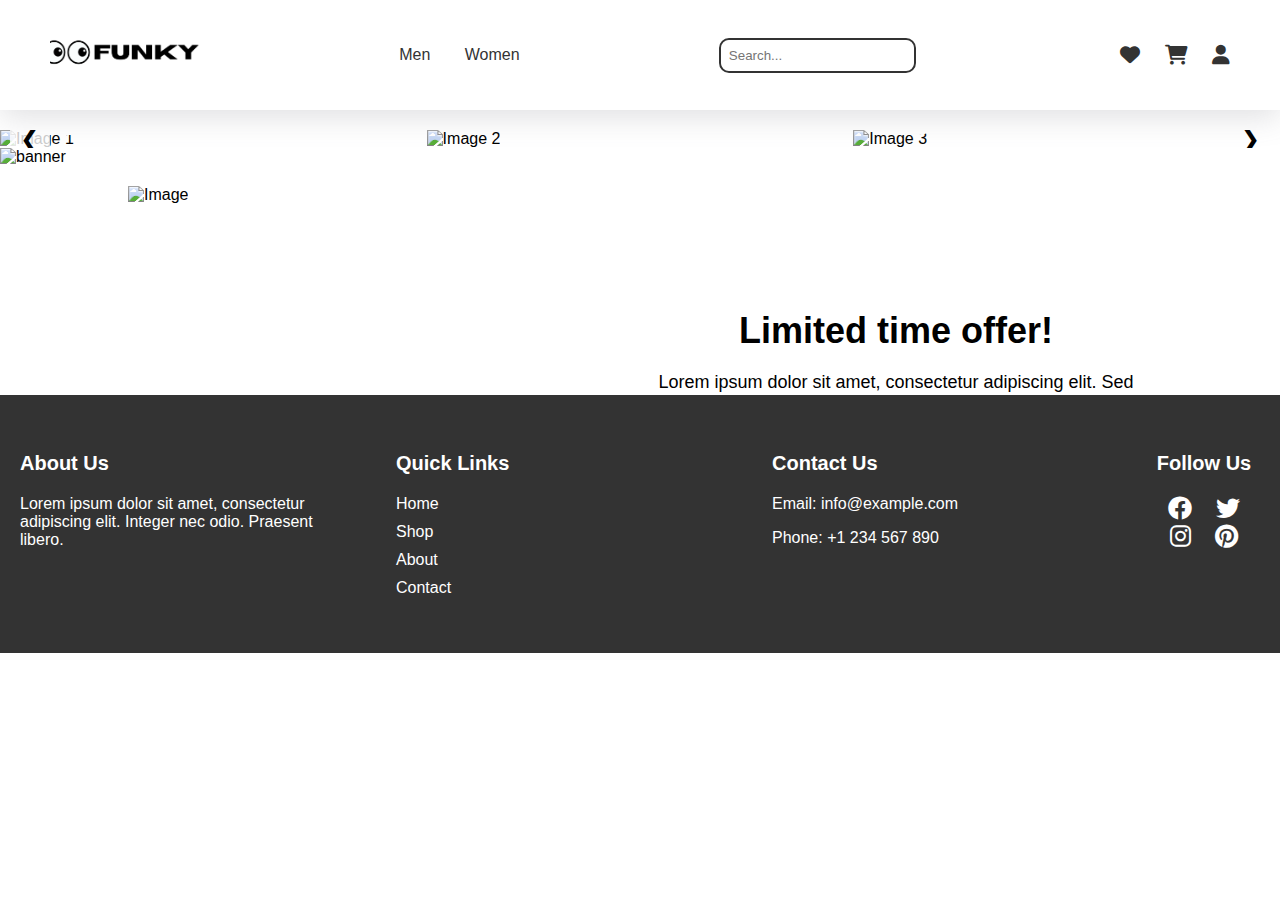
==== frontend/index.html @ 7679a93a "Create the backend and frontend for funky website" ====
<!DOCTYPE html>
<html lang="en">

<head>
    <meta charset="UTF-8" />
    <meta name="viewport" content="width=device-width, initial-scale=1.0" />
    <link rel="stylesheet" href="./Style/index.css" />
    
    <link rel="stylesheet" href="https://fonts.googleapis.com/css2?family=FontName&display=swap">
    <link rel="stylesheet" href="https://cdnjs.cloudflare.com/ajax/libs/font-awesome/6.0.0/css/all.min.css">
    <title>funky</title>
</head>

<body>
    <nav class="navbar">
        <div class="logo">
            <img src="./image/logo.png" alt="Logo">
        </div>
        <div class="menu">
            <a href="#">Men</a>
            <a href="#">Women</a>
        </div>
        <div class="search-bar">
            <input type="text" placeholder="Search..." />
        </div>
        <div class="icons">
            <i class="fas fa-heart"></i>
            <i class="fas fa-shopping-cart"></i>
            <i id="user-icon" class="fas fa-user"></i>
        </div>
    </nav>
    <!--  Slider code present here -->
    <div class="slider-container">
        <div class="slider">
            <div class="slide">
                <img src="https://encrypted-tbn1.gstatic.com/shopping?q=tbn:ANd9GcRHhVemM-ZfgvgR0aE0593l-eoabXXojfoMTuZ0apSXEMfRqjRS1GAkk6z7rJjOqZaSiuj3N9lT3A59rZrlA__2ZsHqZ4qYliq8YRL55OnhO1nAVHq_Bf8S&usqp=CAE" alt="Image 1">
                <div class="text">Avail Flat 20% Off on Your First Purchase!</div>
            </div>
            <div class="slide">
                <img src="https://images.bewakoof.com/t640/men-s-black-oversized-t-shirt-439421-1679048737-1.jpg" alt="Image 2">
                <div class="text">Limited Time, Unlimited Style</div>
            </div>
            <div class="slide">
                <img src="https://encrypted-tbn2.gstatic.com/shopping?q=tbn:ANd9GcQ1IlL_3SyXsJCzd9lDd-Lx1OtwFB60uzfzMFLr9ScAujvLYK-IQMiMWLIu0sjtpvQV0IcST7WtLCQPSZxSLBEtzFkq0NVzonvmcdCzAZ9s&usqp=CAE" alt="Image 3">
                <div class="text">Grab Your Favorite <br> T-Shirts at 30% Off. </div>
            </div>
            <div class="slide">
                <img src="https://encrypted-tbn1.gstatic.com/shopping?q=tbn:ANd9GcQ7kLgUxoIT--ysiJxGrDBv8JLgKw022MkzOuEYFIbfl4afn4QXA_-Wss9qg6UJfH0Ivd6163KiyP0bBJXiwyGkvRYrUJxajHqy6qqDdPA" alt="Image 4">
                <div class="text"> Get Flat 25% Off Between 3 PM - 6 PM. Perfect Time to Shop!</div>
            </div>
            <div class="slide">
                <img src="https://www.snitch.co.in/cdn/shop/files/4MSS2364-02-M40.jpg?v=1696337806" alt="Image 5">
                <div class="text">Buy 2 T-Shirts and Get the Third One Absolutely Free .</div>
            </div>
            <div class="slide">
                <img src="https://www.snitch.co.in/cdn/shop/products/Lazar2231.jpg?v=1664784839" alt="Image 6">
                <div class="text">Limited Stocks, Unbeatable Offers!</div>
            </div>
            <!-- Add more slides as needed -->
        </div>
        <button class="prev-btn">&#10094;</button>
        <button class="next-btn">&#10095;</button>
    </div>
    <!-- banner code present here -->

    <div class="banner">
        <img src="https://t3.ftcdn.net/jpg/03/20/68/66/240_F_320686681_Ur6vdYQgDC9WiijiVfxlRyQffxOgfeFz.jpg" alt="banner">
        <div class="banner-content">
            <h1>Fashion Speaks Louder When It's On Sale</h1>
            <p>Discover Amazing Deals and Offers</p>
            <button>Shop Now</button>
        </div>
    </div>
    <!-- Code container below banners -->
    <div class="content-container">
        <div class="image-box">
            <img src="https://img.freepik.com/free-vector/instagram-post-sales-with-image_23-2148363239.jpg" alt="Image">
        </div>
        <div class="text-box">
            <h1>Limited time offer!</h1>
            <p>Lorem ipsum dolor sit amet, consectetur adipiscing elit. Sed aliquet elit vel turpis dictum, eu laoreet justo tincidunt.</p>
            <div class="additional-content">
                <p>Some random text or content here.</p>
                <!-- Add more content as needed -->
            </div>
        </div>
    </div>
    <footer class="footer">
        <div class="container">
            <div class="footer-content">
                <div class="footer-section about">
                    <h2>About Us</h2>
                    <p>Lorem ipsum dolor sit amet, consectetur adipiscing elit. Integer nec odio. Praesent libero.</p>
                </div>
                <div class="footer-section links">
                    <h2>Quick Links</h2>
                    <ul>
                        <li><a href="#">Home</a></li>
                        <li><a href="#">Shop</a></li>
                        <li><a href="#">About</a></li>
                        <li><a href="#">Contact</a></li>
                    </ul>
                </div>
                <div class="footer-section contact">
                    <h2>Contact Us</h2>
                    <p>Email: info@example.com</p>
                    <p>Phone: +1 234 567 890</p>
                </div>
                <div class="footer-section social">
                    <h2>Follow Us</h2>
                    <div class="social-icons">
                        <a href="#" target="_blank"><i class="fab fa-facebook"></i></a>
                        <a href="#" target="_blank"><i class="fab fa-twitter"></i></a>
                        <a href="#" target="_blank"><i class="fab fa-instagram"></i></a>
                        <a href="#" target="_blank"><i class="fab fa-pinterest"></i></a>
                    </div>
                </div>
            </div>
        </div>
    </footer>


</body>
<script src="https://kit.fontawesome.com/a0a226fd5d.js" crossorigin="anonymous"></script>
<script src="./script/index.js"></script>
</html>
---- frontend/Style/index.css ----
@import url('https://fonts.googleapis.com/css?family=Muli&display=swap');
@import url('https://fonts.googleapis.com/css?family=Quicksand&display=swap');
body {
    margin: 0;
    font-family: Arial, sans-serif;
}

.navbar {
    display: flex;
    justify-content: space-between;
    align-items: center;
    background-color: white;
    box-shadow: rgba(100, 100, 111, 0.2) 0px 7px 29px 0px;
    color: #333;
    padding: 30px 20px;
    position: sticky;
    top: 0;
    z-index: 100;
}
.fas{
    cursor: pointer;
}

.logo {
    padding-left: 30px;
    height:50px;
    cursor:pointer;
    width:150px
}

.menu a {
    color: #333;;
    text-decoration: none;
    margin: 0 15px;
}
.search-bar{
    border: 2px solid #333;
    border-radius: 10px;
}
.search-bar input {
    padding: 8px;
    border: none;
    border-radius: 10px;
}
.icons{
    padding-right:30px;
}
.icons i {
    margin-left: 20px;
    font-size: 20px;
}

/* Assuming you are using Font Awesome for icons */
.fa-heart:before {
    content: "\f004";
}

.fa-shopping-cart:before {
    content: "\f07a";
}

.fa-user:before {
    content: "\f007";
}


/* Styles for the slider container */
.slider-container {
    position: relative;
    width: 100%;
    overflow: hidden;
    margin-top: 20px; /* Add margin-top of 10 pixels */
}

/* Styles for the slider */
.slider {
    display: flex;
    transition: transform 0.5s ease-in-out;
}

/* Styles for individual slides */
.slide {
    flex: 0 0 calc(33.33% - 10px); /* Set width to 33.33% and subtract 10px for the gap */
    margin-right: 10px; /* Add a 5px gap between slides */
    position: relative;
    box-sizing: border-box;
}

/* Styles for images inside slides */
img {
    width: 100%;
    height: 90%;
}

/* Styles for text overlaid on images */
.text {
    position: absolute;
    top: 70%;
    left: 50%;
    transform: translate(-50%, -50%);
    color: white;
    font-size: 35px;
    font-weight: bold;
    text-align: center;
    font-family: 'Poppins', sans-serif;
    padding: 10px;
    width: 90%; /* Set the text width as needed */
    border-radius: 6px;
}

/* Styles for navigation buttons */
.prev-btn, .next-btn {
    position: absolute;
    top: 50%;
    transform: translateY(-50%);
    font-size: 24px;
    background: rgba(255, 255, 255, 0.8); /* Button background with opacity */
    border: none;
    cursor: pointer;
    padding: 10px;
    border-radius: 20%; /* Make buttons circular */
}

.next-btn {
    right: 10px;
}

.prev-btn {
    left: 10px;
}

/* Styles for button hover effect */
.prev-btn:hover, .next-btn:hover {
    background: rgba(255, 255, 255, 1); /* Button background without opacity on hover */
}

/* banner */
.banner {
    position: relative;
    width: 100%;
    max-width: 100%;
    overflow: hidden;
}

.banner img {
    width: 100%;
    height: auto;
    display: block;
}

.banner-content {
    position: absolute;
    top: 50%;
    left: 50%;
    transform: translate(-10%, -40%);
    text-align: center;
    color: white;
    padding: 20px;
    border-radius: 10px;
    font-family: sans-serif;
}

.banner-content h1 {
    font-size: 36px;
}

.banner-content p {
    font-size: 18px;
    margin-bottom: 20px;
}

.banner-content button {
    color: black;
    border: none;
    padding: 10px 80px;
    font-size: 18px;
    cursor: pointer;
    border-radius: 5px;
    transition: background-color 0.3s ease;
}

.banner-content button:hover {
    background-color: #e05600; /* Darker shade when hovered */
}
.content-container {
    width: 80%;
    margin: 0 auto;
    overflow: hidden;
    padding: 20px;
}

/* Style for the image box */
.image-box {
    float: left;
    width: 50%;
}

/* Style for the text box */
.text-box {
   position: relative;
   bottom:-100px;
    float: right;
    width: 50%;
    text-align: center;
    box-sizing: border-box;
}

/* Heading styles */
.text-box h1 {
    font-size: 36px;
    margin-bottom: 20px;
}

/* Paragraph styles */
.text-box p {
    font-size: 18px;
    margin-bottom: 20px;
}

/* Additional content styles */
.additional-content {
    font-size: 16px;
    color: #666;
}

/* Responsive styles */
@media (max-width: 768px) {
    .content-container {
        width: 90%;
    }
    .image-box,
    .text-box {
        width: 100%;
        float: none;
        margin-bottom: 20px;
    }
}


.footer {
    background-color: #333;
    color: #fff;
    padding: 40px 0;
}

.container {
    display: flex;
    justify-content: space-around;
}

.footer-content {
    display: flex;
    justify-content: space-between;
    width: 100%;
}

.footer-section {
    width: 30%;
    padding: 0 20px;
}

.footer-section h2 {
    font-size: 20px;
    margin-bottom: 20px;
}

.footer-section ul {
    list-style: none;
    padding: 0;
}

.footer-section ul li {
    margin-bottom: 10px;
}

.footer-section ul li a {
    color: #fff;
    text-decoration: none;
    transition: color 0.3s ease;
}

.footer-section ul li a:hover {
    color: #ff6600;
}

.footer-section.social {
    width: 10%;
    text-align: center;
}

.social-icons a {
    color: #fff;
    text-decoration: none;
    margin: 0 10px;
    font-size: 24px;
    transition: color 0.3s ease;
}

.social-icons a:hover {
    color: #ff6600;
}
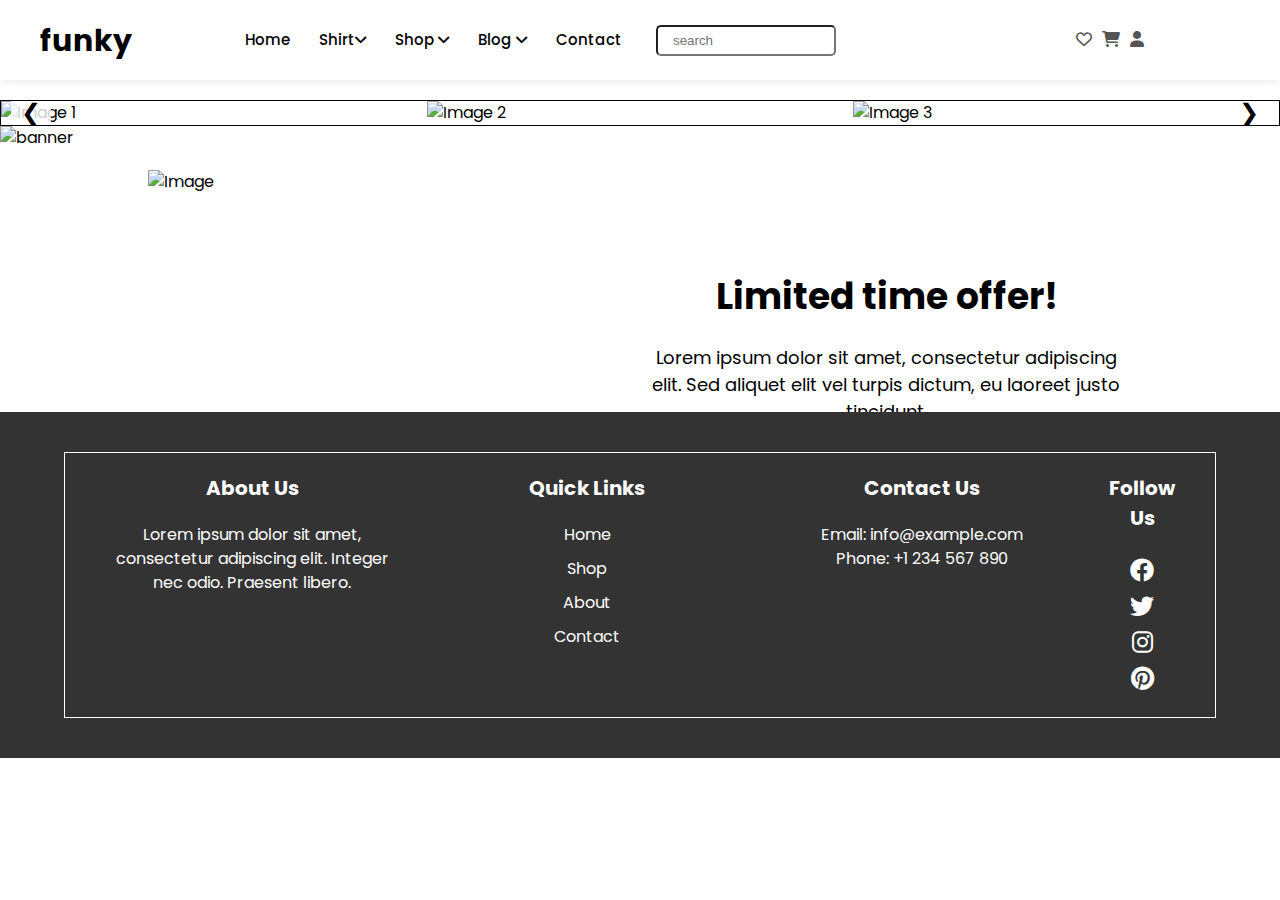
==== commit 6e314d6a: "all functionality done including media query" ====
--- a/frontend/index.html
+++ b/frontend/index.html
@@ -5,30 +5,150 @@
     <meta charset="UTF-8" />
     <meta name="viewport" content="width=device-width, initial-scale=1.0" />
     <link rel="stylesheet" href="./Style/index.css" />
-    
+    <link rel="stylesheet" href="./Style/nav.css">
+    <link rel="stylesheet" href="./Style/font-awesome.css">
     <link rel="stylesheet" href="https://fonts.googleapis.com/css2?family=FontName&display=swap">
     <link rel="stylesheet" href="https://cdnjs.cloudflare.com/ajax/libs/font-awesome/6.0.0/css/all.min.css">
     <title>funky</title>
 </head>
 
 <body>
-    <nav class="navbar">
-        <div class="logo">
-            <img src="./image/logo.png" alt="Logo">
-        </div>
-        <div class="menu">
-            <a href="#">Men</a>
-            <a href="#">Women</a>
-        </div>
-        <div class="search-bar">
-            <input type="text" placeholder="Search..." />
-        </div>
-        <div class="icons">
-            <i class="fas fa-heart"></i>
-            <i class="fas fa-shopping-cart"></i>
-            <i id="user-icon" class="fas fa-user"></i>
-        </div>
-    </nav>
+    <!-- header start -->
+ <header class="header">
+    <div class="hcontainer">
+        <div class="row v-center">
+            <div class="header-item item-left">
+                <div class="logo">
+                    <a href="#">funky</a>
+                </div>
+            </div>
+            <!-- menu start here -->
+            <div class="header-item item-center">
+                <div class="menu-overlay">
+                </div>
+                <nav class="menu">
+                    <div class="mobile-menu-head">
+                        <div class="go-back"><i class="fa fa-angle-left"></i></div>
+                        <div class="current-menu-title"></div>
+                        <div class="mobile-menu-close">&times;</div>
+                    </div>
+                    <ul class="menu-main">
+                        <li>
+                            <a href="#">Home</a>
+                        </li>
+                        <li class="menu-item-has-children">
+                            <a href="#">Shirt<i class="fa fa-angle-down"></i></a>
+                            <div class="sub-menu mega-menu mega-menu-column-4">
+                                <div class="list-item text-center">
+                                    <a href="./product.html">
+                                    <img src="https://5.imimg.com/data5/XO/AE/MY-39077357/mens-check-shirts.jpg" alt="shirt 1">
+                                    <h4 class="title">Shirt 25% OFF</h4>
+                                    </a>
+                                </div>
+                                <div class="list-item text-center">
+                                    <a href="./product.html">
+                                    <img src="https://www.beyoung.in/api/cache/catalog/products/new_shirt_upload_21_10_2022/deep_olive_green_corduroy_shirt_for_men_base_3_11_2022_700x933.jpg" alt="new Product">
+                                    <h4 class="title">New collection Start from @299</h4>
+                                    </a>
+                                </div>
+                                <div class="list-item text-center">
+                                    <a href="./product.html">
+                                    <img src="https://media.gq.com/photos/61ef317bea362c0f8b862d81/1:1/w_1125,h_1125,c_limit/012422-shirts-for-men-lead.jpg" alt="new Product">
+                                    <h4 class="title">Amazing Shirt discount 50%</h4>
+                                    </a>
+                                </div>
+                                <div class="list-item text-center">
+                                    <a href="./product.html">
+                                    <img src="https://encrypted-tbn0.gstatic.com/images?q=tbn:ANd9GcTDIbTlamFtG7GXmos93hCOwz7GAc-WKwc64w&usqp=CAU" alt="new Product">
+                                    <h4 class="title">Buy Casual Shirts for Men Online in India </h4>
+                                   </a>
+                                </div>
+                            </div>
+                        </li>
+                        <li class="menu-item-has-children">
+                            <a href="#">Shop <i class="fa fa-angle-down"></i></a>
+                            <div class="sub-menu mega-menu mega-menu-column-4">
+                              <div class="list-item">
+                                    <h4 class="title">Men's Fashion</h4>
+                                    <ul>
+                                         <li><a href="#">T-Shirts</a></li>
+                                         <li><a href="#"> Casual Shirts</a></li>        
+                                         <li><a href="#">Casual Shirts</a></li>
+                                         <li><a href="#"> Formal Shirts</a></li>
+                                         <li><a href="#">Sweatshirts</a></li>
+                                         <li><a href="#"> Jackets</a></li>
+                                         <li><a href="#">  Blazers & Coats</a></li>
+                                         <li><a href="#">Suits</a></li>
+                                         <li><a href="#">Rain Jackets</a></li>
+                                         <li> <a href=""><h3>Collection of 50% off</h3></a></li>
+                                    </ul>
+                                   
+                              </div>
+                              <div class="list-item">
+                                <h4 class="title">Women's Fashion </h4>                                    
+                                <ul>
+                                    <li><a href="#"> Kurtas & Suits</a></li>
+                                    <li><a href="#">  Kurtis, Tunics & Tops</a></li>        
+                                    <li><a href="#"> Sarees</a></li>
+                                    <li><a href="#">  Ethnic Wear</a></li>
+                                    <li><a href="#">Leggings, Salwars & Churidars</a></li>
+                                    <li><a href="#"> Skirts & Palazzos</a></li>
+                                    <li><a href="#">  Dress Materials</a></li>
+                                    <li><a href="#">Lehenga Cholis</a></li>
+                                    <li><a href="#">Dupattas & Shawls</a></li>
+                                </ul>
+                              </div>
+                              <div class="list-item">
+                                  <h4 class="title">Sports & Active Wear</h4>
+                                  <ul>
+                                         <li><a href="#">Sports Shoes</a></li>
+                                         <li><a href="#">Sports Sandals</a></li>
+                                         <li><a href="#"> Active T-Shirts</a></li>
+                                         <li><a href="#">Track Pants & Shorts</a></li>
+                                         <li><a href="#">Tracksuits</a></li>
+                                         <li><a href="#">Jackets & Sweatshirts</a></li>
+                                         <li><a href="#"> Sports Accessories</a></li>
+                                         <li><a href="#"> Swimwear</a></li>
+                                         
+                                    </ul>
+                              </div>
+                              <div class="list-item">
+                                   <img src="https://img.freepik.com/free-photo/portrait-smiling-beautiful-girl-her-handsome-boyfriend-laughing-happy-cheerful-couple-sunglasses_158538-4997.jpg" alt="shop">
+                              </div>
+                            </div>
+                        </li>
+                        <li class="menu-item-has-children">
+                            <a href="#">Blog <i class="fas fa-angle-down"></i></a>
+                            <div class="sub-menu single-column-menu">
+                                <ul>
+                                    <li><a href="#">Standard Layout</a></li>
+                                    <li><a href="#">Grid Layout</a></li>
+                                    <li><a href="#">single Post Layout</a></li>
+                                </ul>
+                            </div>
+                        </li>
+                        <li>
+                            <a href="#">Contact</a>
+                        </li>
+                        <input id="search" type="text" placeholder="search">
+                    </ul>
+                </nav>
+            </div>
+            <!-- menu end here -->
+            <div class="header-item item-right">
+                
+                
+                <a href="#"><i class="far fa-heart"></i></a>
+                <a href="#"><i class="fas fa-shopping-cart"></i></a>
+                <a href="./login.html"><i class="fa-solid fa-user"></i></a>
+                <!-- mobile menu trigger -->
+                <div class="mobile-menu-trigger">
+                    <span></span>
+                </div>
+            </div>
+        </div>
+    </div>
+</header>
     <!--  Slider code present here -->
     <div class="slider-container">
         <div class="slider">
@@ -86,7 +206,7 @@
         </div>
     </div>
     <footer class="footer">
-        <div class="container">
+        <div class="fcontainer">
             <div class="footer-content">
                 <div class="footer-section about">
                     <h2>About Us</h2>
@@ -123,4 +243,5 @@
 </body>
 <script src="https://kit.fontawesome.com/a0a226fd5d.js" crossorigin="anonymous"></script>
 <script src="./script/index.js"></script>
+<script src="./script/nav.js"></script>
 </html>--- a/frontend/Style/index.css
+++ b/frontend/Style/index.css
@@ -3,70 +3,17 @@
 body {
     margin: 0;
     font-family: Arial, sans-serif;
-}
-
-.navbar {
-    display: flex;
-    justify-content: space-between;
-    align-items: center;
-    background-color: white;
-    box-shadow: rgba(100, 100, 111, 0.2) 0px 7px 29px 0px;
-    color: #333;
-    padding: 30px 20px;
-    position: sticky;
-    top: 0;
-    z-index: 100;
-}
-.fas{
-    cursor: pointer;
-}
-
-.logo {
-    padding-left: 30px;
-    height:50px;
-    cursor:pointer;
-    width:150px
-}
-
-.menu a {
-    color: #333;;
-    text-decoration: none;
-    margin: 0 15px;
-}
-.search-bar{
-    border: 2px solid #333;
-    border-radius: 10px;
-}
-.search-bar input {
-    padding: 8px;
-    border: none;
-    border-radius: 10px;
-}
-.icons{
-    padding-right:30px;
-}
-.icons i {
-    margin-left: 20px;
-    font-size: 20px;
-}
-
-/* Assuming you are using Font Awesome for icons */
-.fa-heart:before {
-    content: "\f004";
-}
-
-.fa-shopping-cart:before {
-    content: "\f07a";
-}
-
-.fa-user:before {
-    content: "\f007";
-}
-
-
-/* Styles for the slider container */
+    line-height: 1.5;
+}
+*{
+    margin: 0;
+    box-sizing: border-box;
+}
+
+
 .slider-container {
     position: relative;
+    border: 1px solid black;
     width: 100%;
     overflow: hidden;
     margin-top: 20px; /* Add margin-top of 10 pixels */
@@ -230,8 +177,8 @@
     }
     .image-box,
     .text-box {
-        width: 100%;
-        float: none;
+        float: left;
+        width: 10%;
         margin-bottom: 20px;
     }
 }
@@ -243,7 +190,7 @@
     padding: 40px 0;
 }
 
-.container {
+.fcontainer {
     display: flex;
     justify-content: space-around;
 }
@@ -301,3 +248,148 @@
 }
 
 
+@media (max-width: 992px) {
+    .content-container {
+        width: 90%;
+    }
+
+    .image-box,
+    .text-box {
+        width: 100%;
+        float: none;
+        margin-bottom: 20px;
+    }
+
+    .banner-content {
+        transform: translate(-10%, -50%);
+    }
+
+    .footer-content{
+        display: flex;
+        flex-direction: column;
+        gap: 30px;
+     }
+     .social{
+        margin-left: 45%;
+        display: flex;
+        justify-content: center;
+       
+     }
+     .social-icons{
+        display: flex;
+        flex-direction: row;
+     }
+
+    .text {
+        font-size: 20px;
+    }
+
+    .footer-section {
+        width: 100%;
+        text-align: center;
+    }
+
+    .social-icons {
+        margin-top: 20px;
+    }
+}
+@media (max-width: 576px) {
+    .content-container {
+        width: 90%;
+    }
+
+    .image-box,
+    .text-box {
+        width: 100%;
+        float: none;
+        margin-bottom: 10px;
+    }
+
+    .banner-content {
+        transform: translate(-10%, -50%);
+    }
+
+
+    .text {
+        font-size: 18px;
+    }
+
+    .footer-content{
+        display: flex;
+        flex-direction: column;
+        gap: 30px;
+     }
+     .social{
+        margin-left: 45%;
+        display: flex;
+        justify-content: center;
+       
+     }
+     .social-icons{
+        display: flex;
+        flex-direction: row;
+     }
+
+    .text {
+        font-size: 20px;
+    }
+
+    .footer-section {
+        width: 100%;
+        text-align: center;
+    }
+
+    .social-icons {
+        margin-top: 20px;
+    }
+}
+/* Inside the existing media query for medium screens */
+@media (max-width: 992px) {
+    .slider {
+        flex: 0 0 calc(100% - 30px);
+        margin: 0 10px;
+    }
+
+    .slide {
+        flex: 0 0 calc(100% -10px);
+        margin-right: 0;
+    }
+}
+
+.fcontainer{
+    display: flex;
+    flex-direction: row;
+}
+.footer-content{
+    width: 90%;
+    margin: auto;
+    padding: 20px;
+    border: 1px solid white;
+}
+
+.social-icons {
+    margin-top: 20px;
+}
+
+
+/* Inside the existing media query for small screens */
+@media (max-width: 576px) {
+    .slider {
+        flex: 0 0 calc(100% - 20px);
+        margin: 0 10px;
+    }
+
+    .slide {
+        flex: 0 0 calc(100% - 20px);
+        margin-right: 0;
+    }
+}
+
+    .footer-section {
+        width: 100%;
+        text-align: center;
+    }
+
+    .social-icons {
+        margin-top: 20px;
+    }
--- a/frontend/Style/nav.css
+++ b/frontend/Style/nav.css
@@ -0,0 +1,472 @@
+@import url('https://fonts.googleapis.com/css2?family=Poppins:wght@400;500;600;700&display=swap');
+
+body {
+	line-height: 1.5;
+	font-family: 'Poppins', sans-serif;
+	font-weight: 400;
+	overflow-x: hidden;
+}
+
+* {
+	margin: 0;
+	box-sizing: border-box;
+}
+
+:before,
+:after {
+	box-sizing: border-box;
+}
+
+.hcontainer {
+	max-width: 1200px;
+	margin: auto;
+}
+
+.row {
+	display: flex;
+	flex-wrap: wrap;
+}
+
+.v-center {
+	align-items: center;
+}
+
+ul {
+	list-style: none;
+	margin: 0;
+	padding: 0;
+}
+
+a {
+	text-decoration: none;
+}
+
+/* header */
+.header {
+	display: block;
+	width: 100%;
+	position: sticky;
+	top: 0;
+	z-index: 99;
+	padding: 15px;
+	background: rgba(255, 255, 255, 0.85);
+	box-shadow: 0 0 10px rgba(0, 0, 0, 0.1);
+	z-index: 100;
+}
+
+.header .item-left {
+	flex: 0 0 15%;
+}
+
+.header .logo a {
+	font-size: 30px;
+	color: #000000;
+	font-weight: 700;
+	text-decoration: none;
+}
+
+.header .item-center {
+	flex: 0 0 60%;
+}
+
+.header .item-right {
+	flex: 0 0 17%;
+	display: flex;
+	justify-content: flex-end;
+}
+
+.header .item-right a {
+	text-decoration: none;
+	font-size: 16px;
+	color: #555555;
+	display: inline-block;
+	margin-left: 10px;
+	transition: color 0.3s ease;
+}
+
+.header .menu>ul>li {
+	display: inline-block;
+	line-height: 50px;
+	margin-left: 25px;
+}
+
+.header .menu>ul>li>a {
+	font-size: 15px;
+	font-weight: 500;
+	color: #000000;
+	position: relative;
+	text-transform: capitalize;
+	transition: color 0.3s ease;
+}
+
+.header .menu>ul>li .sub-menu {
+	position: absolute;
+	z-index: 500;
+	background-color: #ffffff;
+	box-shadow: -2px 2px 70px -25px rgba(0, 0, 0, 0.3);
+	padding: 20px 30px;
+	transition: all 0.5s ease;
+	margin-top: 25px;
+	opacity: 0;
+	visibility: hidden;
+}
+
+#search {
+	width: 25%;
+	padding: 6px 15px 6px 15px;
+	margin-left: 30px;
+	border-radius: 5px;
+}
+
+@media(min-width: 992px) {
+	.header .menu>ul>li.menu-item-has-children:hover .sub-menu {
+		margin-top: 0;
+		visibility: visible;
+		opacity: 1;
+	}
+}
+
+.header .menu>ul>li .sub-menu>ul>li {
+	line-height: 1;
+}
+
+.header .menu>ul>li .sub-menu>ul>li>a {
+	display: inline-block;
+	padding: 10px 0;
+	font-size: 15px;
+	color: #555555;
+	transition: color 0.3s ease;
+	text-decoration: none;
+	text-transform: capitalize;
+}
+
+.header .menu>ul>li .single-column-menu {
+	min-width: 280px;
+	max-width: 350px;
+}
+
+.header .menu>ul>li .sub-menu.mega-menu>.list-item>ul>li {
+	line-height: 1;
+	display: block;
+	
+}
+
+.header .menu>ul>li .sub-menu.mega-menu>.list-item>ul>li>a {
+	padding: 10px 0;
+	display: inline-block;
+	font-size: 15px;
+	color: #555555;
+	transition: color 0.3s ease;
+}
+
+.header .menu>ul>li .sub-menu.mega-menu {
+	left: 50%;
+	transform: translateX(-50%);
+}
+
+.header .menu>ul>li .sub-menu.mega-menu-column-4 {
+	max-width: 1100px;
+	width: 100%;
+	display: flex;
+	flex-wrap: wrap;
+	padding: 20px 15px;
+}
+
+.header .menu>ul>li .sub-menu.mega-menu-column-4>.list-item {
+	flex: 0 0 25%;
+	padding: 0 15px;
+}
+
+.header .menu>ul>li .sub-menu.mega-menu-column-4>.list-item .title {
+	font-size: 16px;
+	color: #ea4636;
+	font-weight: 500;
+	line-height: 1;
+	padding: 10px 0;
+}
+
+.header .menu>ul>li .sub-menu.mega-menu-column-4>.list-item.text-center .title {
+	text-align: center;
+}
+
+.header .menu>ul>li .sub-menu.mega-menu-column-4>.list-item img {
+	max-width: 100%;
+	
+	width: 100%;
+	vertical-align: middle;
+	margin-top: 10px;
+}
+
+.header .menu>ul>li .sub-menu.mega-menu>.list-item>ul>li>a:hover,
+.header .menu>ul>li .sub-menu>ul>li>a:hover,
+.header .item-right a:hover,
+.header .menu>ul>li:hover>a {
+	color: #ea4636;
+}
+
+/* banner section */
+.banner-section {
+	background-image: url('../img/banner.jpg');
+	background-size: cover;
+	background-position: center;
+	height: 700px;
+	width: 100%;
+	display: block;
+}
+
+.mobile-menu-head,
+.mobile-menu-trigger {
+	display: none;
+}
+
+/*responsive*/
+@media(max-width: 991px) {
+
+	.header .item-center {
+		order: 3;
+		flex: 0 0 100%;
+	}
+
+	.header .item-left,
+	.header .item-right {
+		flex: 0 0 auto;
+	}
+
+	.v-center {
+		justify-content: space-between;
+	}
+
+	#search {
+		width: 90%;
+		margin-left: 10px 10px 10px 10px;
+	}
+
+	.header .mobile-menu-trigger {
+		display: flex;
+		height: 30px;
+		width: 30px;
+		margin-left: 15px;
+		cursor: pointer;
+		align-items: center;
+		justify-content: center;
+	}
+
+	.header .mobile-menu-trigger span {
+		display: block;
+		height: 2px;
+		background-color: #333333;
+		width: 24px;
+		position: relative;
+	}
+
+	.header .mobile-menu-trigger span:before,
+	.header .mobile-menu-trigger span:after {
+		content: '';
+		position: absolute;
+		left: 0;
+		width: 100%;
+		height: 100%;
+		background-color: #333333;
+	}
+
+	.header .mobile-menu-trigger span:before {
+		top: -6px;
+	}
+
+	.header .mobile-menu-trigger span:after {
+		top: 6px;
+	}
+
+	.header .item-right {
+		align-items: center;
+	}
+
+	.header .menu {
+		position: fixed;
+		width: 320px;
+		background-color: #ffffff;
+		left: 0;
+		top: 0;
+		height: 100%;
+		overflow: hidden;
+		transform: translate(-100%);
+		transition: all 0.5s ease;
+		z-index: 1099;
+	}
+
+	.header .menu.active {
+		transform: translate(0%);
+	}
+
+	.header .menu>ul>li {
+		line-height: 1;
+		margin: 0;
+		display: block;
+	}
+
+	.header .menu>ul>li>a {
+		line-height: 50px;
+		height: 50px;
+		padding: 0 50px 0 15px;
+		display: block;
+		border-bottom: 1px solid rgba(0, 0, 0, 0.1);
+	}
+
+	.header .menu>ul>li>a i {
+		position: absolute;
+		height: 50px;
+		width: 50px;
+		top: 0;
+		right: 0;
+		text-align: center;
+		line-height: 50px;
+		transform: rotate(-90deg);
+	}
+
+	.header .menu .mobile-menu-head {
+		display: flex;
+		height: 50px;
+		border-bottom: 1px solid rgba(0, 0, 0, 0.1);
+		justify-content: space-between;
+		align-items: center;
+		position: relative;
+		z-index: 501;
+		position: sticky;
+		background-color: #ffffff;
+		top: 0;
+	}
+
+	.header .menu .mobile-menu-head .go-back {
+		height: 50px;
+		width: 50px;
+		border-right: 1px solid rgba(0, 0, 0, 0.1);
+		cursor: pointer;
+		line-height: 50px;
+		text-align: center;
+		color: #000000;
+		font-size: 16px;
+		display: none;
+	}
+
+	.header .menu .mobile-menu-head.active .go-back {
+		display: block;
+	}
+
+	.header .menu .mobile-menu-head .current-menu-title {
+		font-size: 15px;
+		font-weight: 500;
+		color: #000000;
+	}
+
+	.header .menu .mobile-menu-head .mobile-menu-close {
+		height: 50px;
+		width: 50px;
+		border-left: 1px solid rgba(0, 0, 0, 0.1);
+		cursor: pointer;
+		line-height: 50px;
+		text-align: center;
+		color: #000000;
+		font-size: 25px;
+	}
+
+	.header .menu .menu-main {
+		height: 100%;
+		overflow-x: hidden;
+		overflow-y: auto;
+	}
+
+	.header .menu>ul>li .sub-menu.mega-menu,
+	.header .menu>ul>li .sub-menu {
+		visibility: visible;
+		opacity: 1;
+		position: absolute;
+		box-shadow: none;
+		margin: 0;
+		padding: 15px;
+		top: 0;
+		left: 0;
+		width: 100%;
+		height: 100%;
+		padding-top: 65px;
+		max-width: none;
+		min-width: auto;
+		display: none;
+		transform: translateX(0%);
+		overflow-y: auto;
+	}
+
+	.header .menu>ul>li .sub-menu.active {
+		display: block;
+	}
+
+	@keyframes slideLeft {
+		0% {
+			opacity: 0;
+			transform: translateX(100%);
+		}
+
+		100% {
+			opacity: 1;
+			transform: translateX(0%);
+		}
+	}
+
+	@keyframes slideRight {
+		0% {
+			opacity: 1;
+			transform: translateX(0%);
+		}
+
+		100% {
+			opacity: 0;
+			transform: translateX(100%);
+		}
+	}
+
+	.header .menu>ul>li .sub-menu.mega-menu-column-4>.list-item img {
+		margin-top: 0;
+	}
+
+	.header .menu>ul>li .sub-menu.mega-menu-column-4>.list-item.text-center .title {
+		margin-bottom: 20px;
+	}
+
+	.header .menu>ul>li .sub-menu.mega-menu-column-4>.list-item.text-center:last-child .title {
+		margin-bottom: 0px;
+	}
+
+	.header .menu>ul>li .sub-menu.mega-menu-column-4>.list-item {
+		flex: 0 0 100%;
+		padding: 0px;
+	}
+
+	.header .menu>ul>li .sub-menu>ul>li>a,
+	.header .menu>ul>li .sub-menu.mega-menu>.list-item>ul>li>a {
+		display: block;
+	}
+
+	.header .menu>ul>li .sub-menu.mega-menu>.list-item>ul {
+		margin-bottom: 15px;
+	}
+
+	.menu-overlay {
+		position: fixed;
+		background-color: rgba(0, 0, 0, 0.5);
+		left: 0;
+		top: 0;
+		width: 100%;
+		height: 100%;
+		z-index: 1098;
+		visibility: hidden;
+		opacity: 0;
+		transition: all 0.5s ease;
+	}
+
+	.menu-overlay.active {
+		visibility: visible;
+		opacity: 1;
+	}
+}
+
+
+
